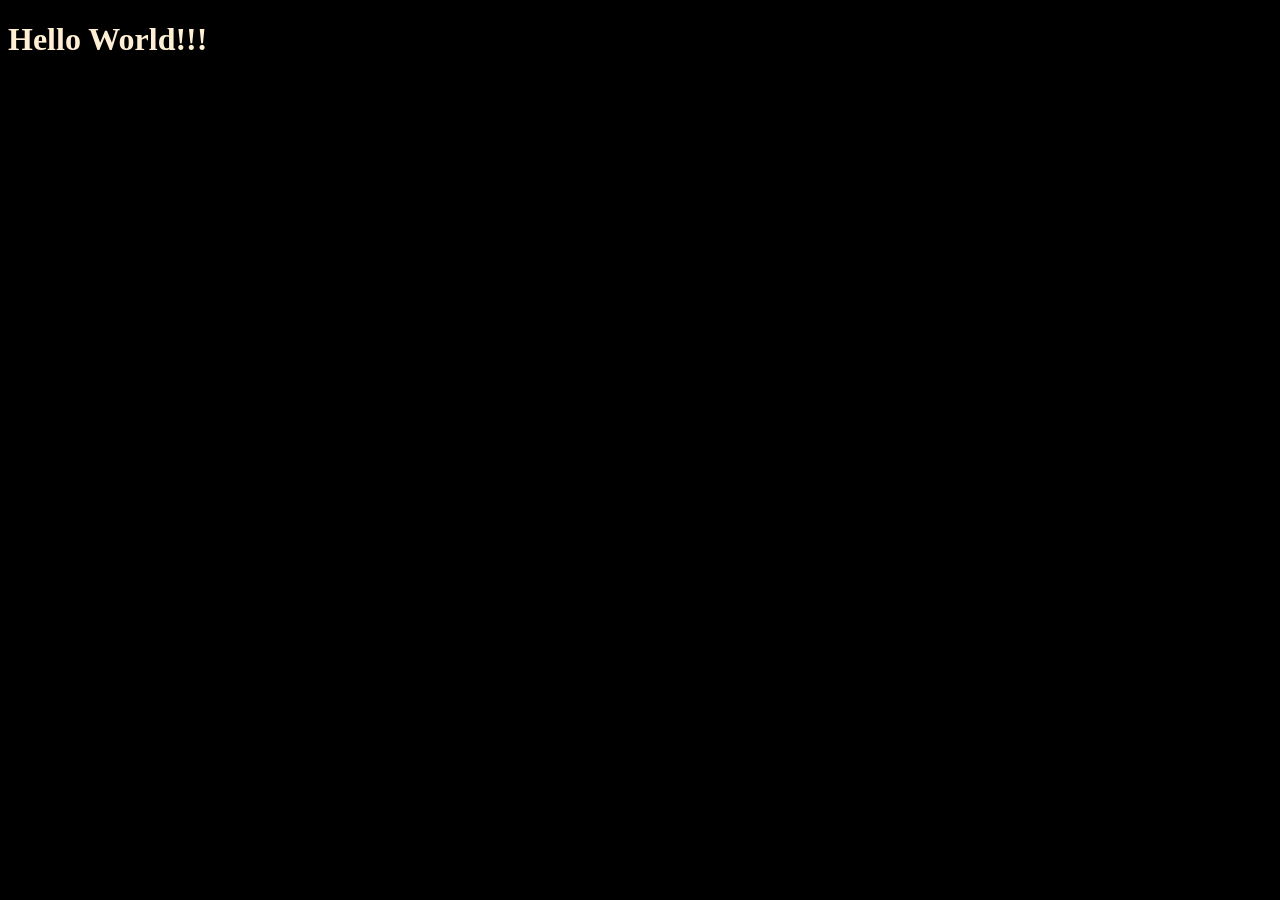
==== index.html @ 0563878b "add home page with linked CSS and JS." ====
<!DOCTYPE html>
<html lang="en">
<head>
    <meta charset="UTF-8">
    <meta name="viewport" content="width=device-width, initial-scale=1.0">
    <link rel="stylesheet" href="index.css">
    <title>Document</title>
</head>
<body>

    <h1>Hello World!!!</h1>

    <script src="index.js"></script>
    
</body>
</html>
---- index.css ----
h1{

    color: papayawhip;
}

body{

    background-color: black;
}
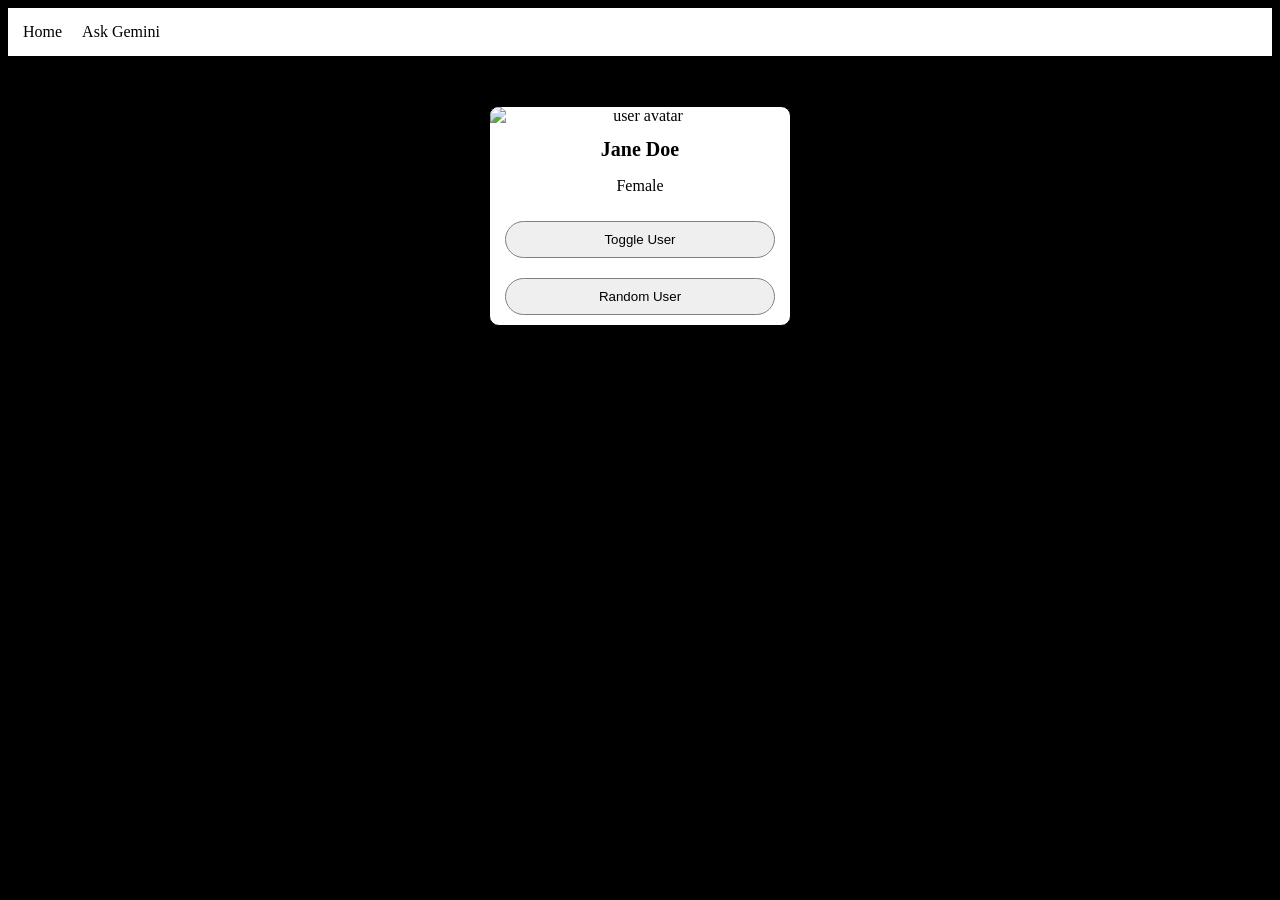
==== commit e3cdd7c8: "added the toggle feature (raw)" ====
--- a/index.html
+++ b/index.html
@@ -8,7 +8,19 @@
 </head>
 <body>
 
-    <h1>Hello World!!!</h1>
+    <nav>
+        <span>Home</span>
+        <span>Ask Gemini</span>
+    </nav>
+
+    <div class="card">
+        <img id="avatar" src="" alt="user avatar">
+        <h1 id="userName"></h1>
+        <p id="userGender"></p>
+
+        <button id="toggleBtn">Toggle User</button>
+        <button id="randomBtn">Random User</button>
+    </div>
 
     <script src="index.js"></script>
     
--- a/index.css
+++ b/index.css
@@ -1,9 +1,43 @@
 h1{
-
     color: papayawhip;
 }
 
 body{
+    background-color: black;
+}
 
-    background-color: black;
+nav{
+    display: flex;
+    gap: 20px;
+    padding: 15px;
+    background-color: white;
+}
+
+.card{
+    width: 300px;
+    margin: 50px auto;
+    text-align: center;
+    background-color: white;
+    border-radius: 10px;
+    overflow: hidden;
+    border: 1px solid black;
+}
+
+.card img{
+    width: 100%;
+    display: block;
+}
+
+.card h1{
+    color: black;
+    font-size: 20px;
+}
+
+.card button{
+    width: 90%;
+    padding: 10px;
+    margin: 10px 0;
+    border-radius: 20px;
+    border: 1px solid gray;
+    cursor: pointer;
 }
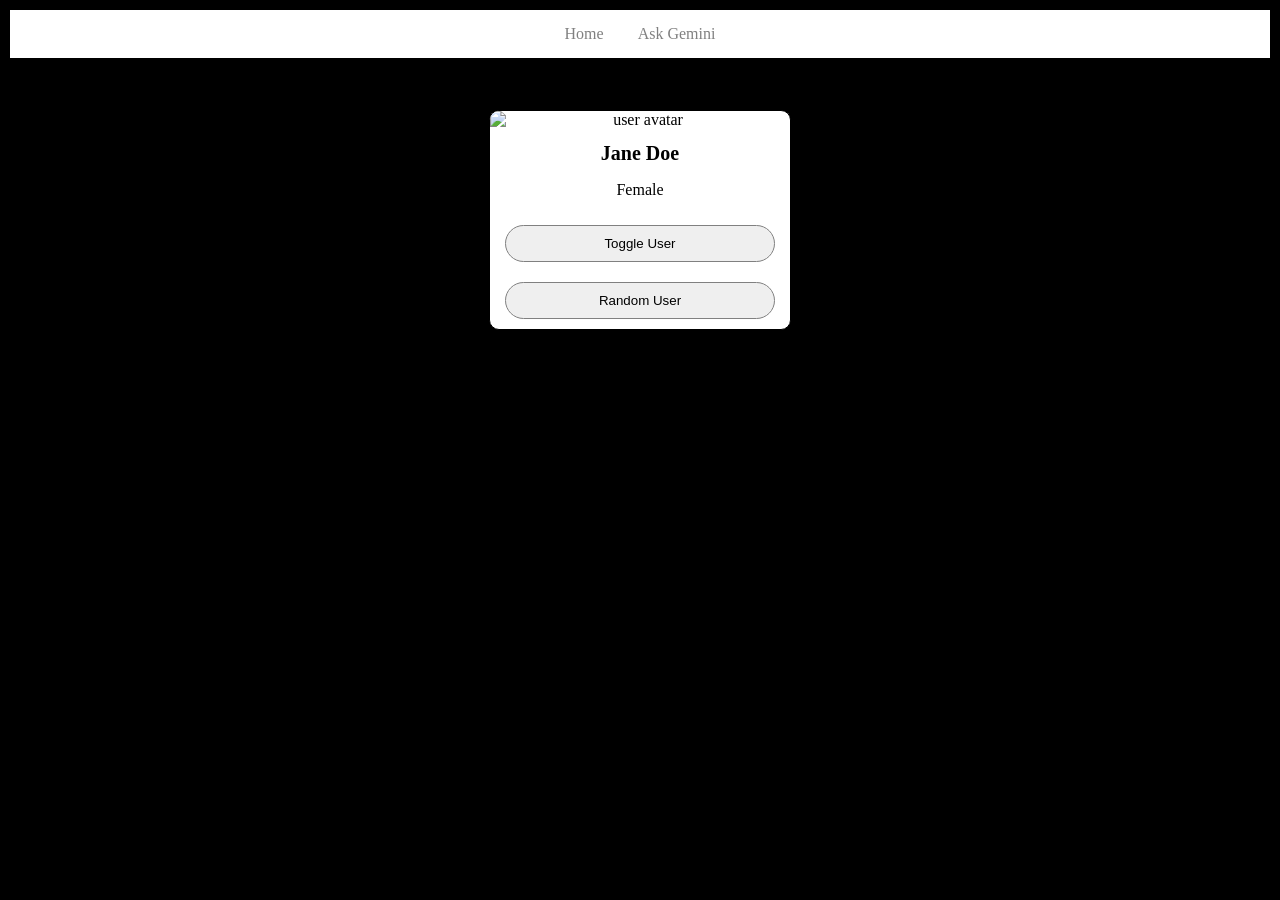
==== commit 5f7569af: "added the navbar and made it better" ====
--- a/index.html
+++ b/index.html
@@ -8,10 +8,10 @@
 </head>
 <body>
 
-    <nav>
-        <span>Home</span>
-        <span>Ask Gemini</span>
-    </nav>
+    <div class="navbar">
+        <a href="/">Home</a>
+        <a href="">Ask Gemini</a>
+    </div>
 
     <div class="card">
         <img id="avatar" src="" alt="user avatar">
--- a/index.css
+++ b/index.css
@@ -6,11 +6,22 @@
     background-color: black;
 }
 
-nav{
-    display: flex;
-    gap: 20px;
+.navbar{
+    border: 2px solid black;
     padding: 15px;
+    text-align: center;
     background-color: white;
+}
+
+.navbar a{
+    padding: 15px;
+    text-decoration: none;
+    color: grey;
+}
+
+.navbar a:hover{
+    color: black;
+    text-decoration: underline;
 }
 
 .card{
